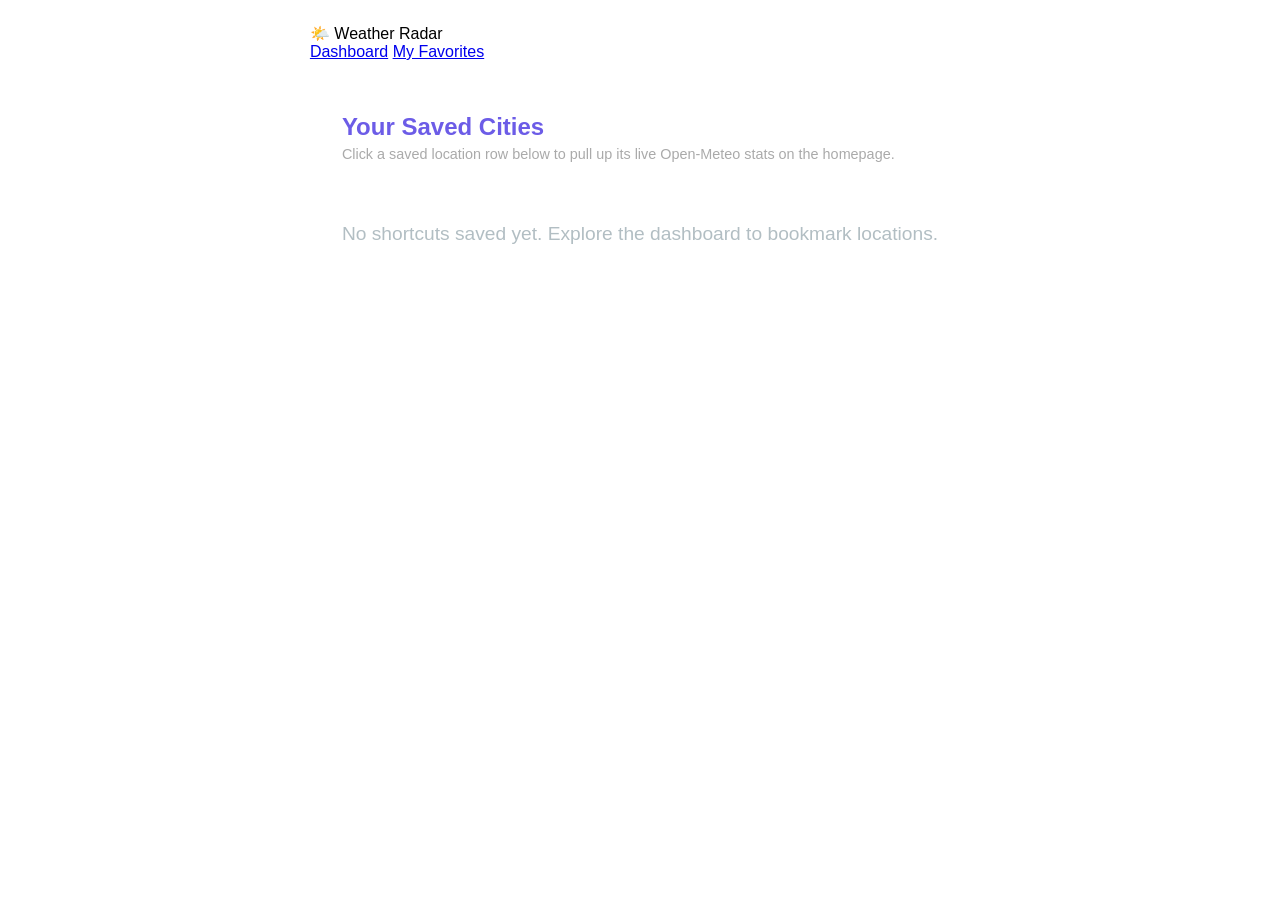
==== favorites.html @ daa2e42e "Clean deployment with files at root level" ====
<!DOCTYPE html>
<html lang="en">
<head>
    <meta charset="UTF-8">
    <meta name="viewport" content="width=device-width, initial-scale=1.0">
    <title>Weather Radar - Favorites</title>
    <link rel="stylesheet" href="style.css">
</head>
<body>

    
    <div class="dashboard-container">
        
       
        <header class="main-header">
            <div class="brand">🌤️ Weather Radar</div>
            <nav class="nav-links">
                <a href="index.html" class="nav-item">Dashboard</a>
                <a href="favorites.html" class="nav-item active">My Favorites</a>
            </nav>
        </header>

       
        <main class="dashboard-main" style="padding: 2rem;">
            <div style="margin-bottom: 1.5rem;">
                <h2 style="color: #6c5ce7; margin-bottom: 0.3rem;">Your Saved Cities</h2>
                <p style="font-size: 0.9rem; color: #aaa;">Click a saved location row below to pull up its live Open-Meteo stats on the homepage.</p>
            </div>

           
            <div id="favorites-list" style="display: flex; flex-direction: column; gap: 12px;">
                
                <p style="text-align: center; color: #b2bec3; padding: 2rem 0;">No bookmarked locations added yet.</p>
            </div>
        </main>

    </div>

    
    <script src="script.js"></script>
</body>
</html>
---- style.css ----
body{
    font-family:'Segoe UI', Tahoma, Geneva, Verdana, sans-serif;
    display: flex;
    justify-content: center;
    padding: 1rem;
    align-items: center;
    flex-direction: column;
    background-image: url('https://cdn.dribbble.com/userupload/45695205/file/2f7389d6077a67235bf5d799c315773c.png?resize=2048x1536&vertical=center');
}

.weatherform{
    margin:30px;
}

.cityinput{
    padding: 10px;
    border-radius: 5px;
    border: 1px solid hsl(249, 75%, 49%);
    width: 200px;
    font-size: 2rem;
}

button[type="submit"]{
    font-size: 2rem;
    padding: 10px 20px;
    border-radius: 5px;
    border: 1px solid hsl(212, 77%, 62%);
    background-color: hsl(265, 73%, 59%);
    border: none;
    cursor: pointer;
    
}

button[type="submit"]:hover{
    background-color: hsl(265, 73%, 49%);
}

.card{
    background:linear-gradient(180degrees ,hsl(191, 75%, 62%) ,hsl(300, 80%, 59%));
    box-shadow: 0 4px 8px rgba(0, 0, 0, 0.1);
    padding: 20px;
    display: flex;
    flex-direction: column;
    align-items: center;
}    

h1{
    color: hsl(0, 76%, 63%);
    font-size: 2rem;
    
}
    
p{
    color: hsl(9, 85%, 61%);
    font-size: 1.2rem;
    margin: 5px 0;
}

.cityinput, .tempdisplay{
    font-weight: bold;
    font-size: 2.5rem;
    color: hsl(341, 93%, 61%);
}

.humiditydisplay{
    font-weight: bold;
    margin-bottom: 20px;
}

.descriptiondisplay{
    font-style: italic;
    font-weight: bold;
}

.weathemoji{
    margin: 0%;
    font-size: 7rem;
}

.errordisplay{
    font-size: 2rem;
    font-weight: bold;
    color: hsla(313, 92%, 67%, 0.062);
}
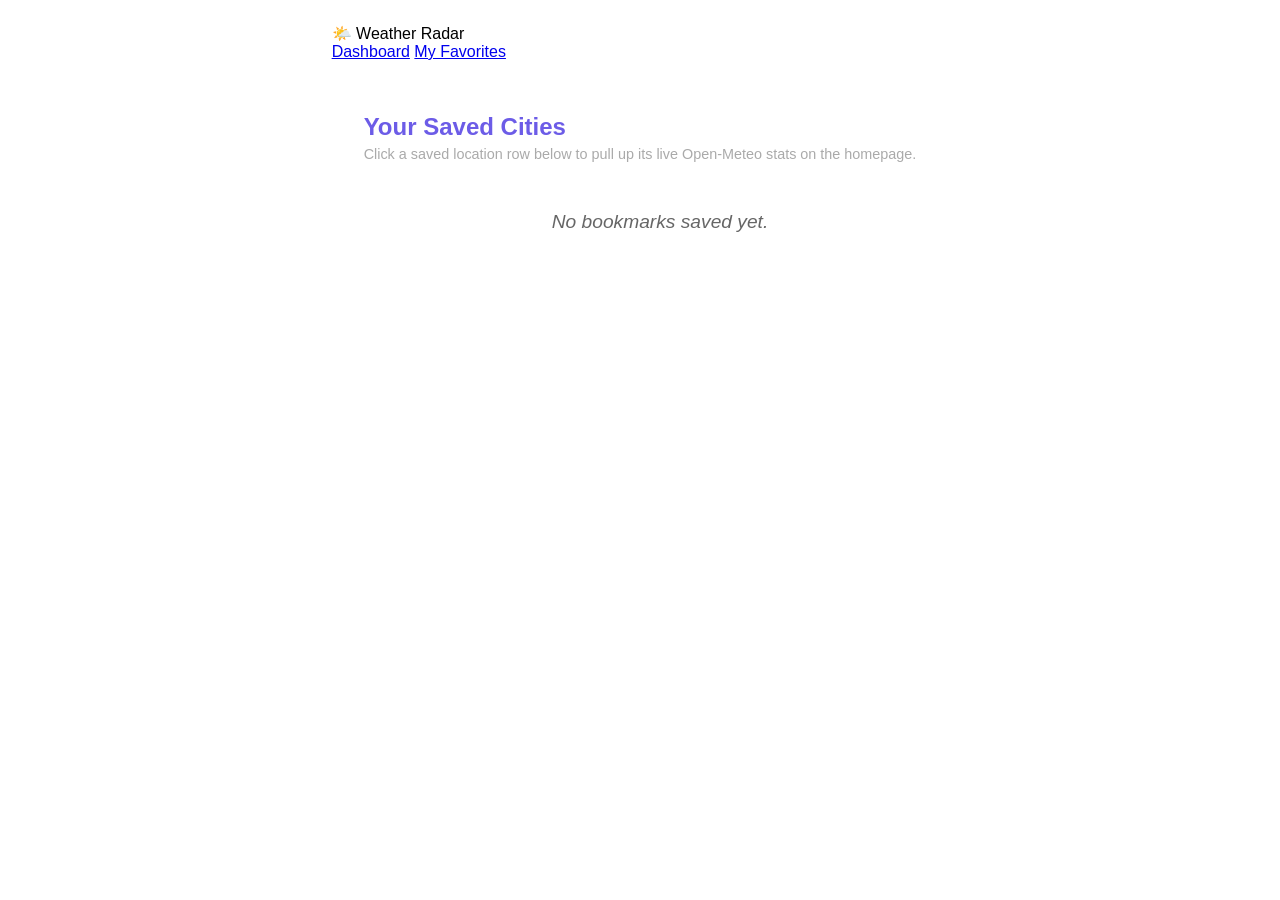
==== commit a77fb491: "Add newline at end of favorites.html" ====
--- a/favorites.html
+++ b/favorites.html
@@ -39,4 +39,6 @@
     
     <script src="script.js"></script>
 </body>
-</html>+</html>
+
+       
